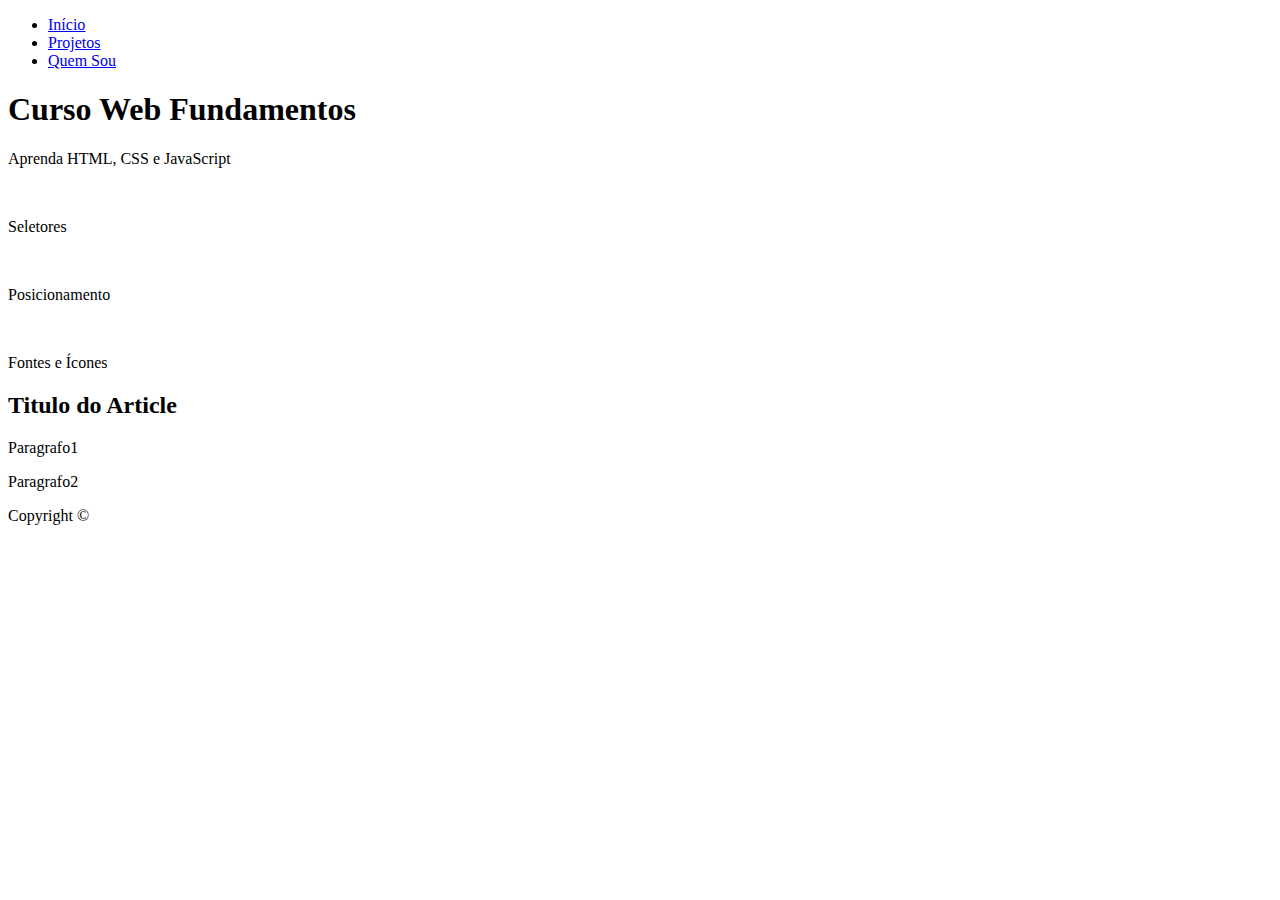
==== projeto_01/index.html @ 4493d6fe "html" ====
<!DOCTYPE html>
<html lang="en">
<head>
    <meta charset="UTF-8">
    <meta name="viewport" content="width=device-width, initial-scale=1.0">
    <meta http-equiv="X-UA-Compatible" content="ie=edge">
    <title>Projeto_01</title>
</head>
<body>
   <div id="principal">
        <header>
            <nav>
                <ul>
                    <li><a href="index.html">Início</a></li>
                    <li><a href="#">Projetos</a></li>
                    <li><a href="#">Quem Sou</a></li>
                </ul>
            </nav>

            <div>
                <h1>Curso Web Fundamentos</h1>
                <p>Aprenda HTML, CSS e JavaScript</p>
            </div>
        </header>

        <main>
            <section>

                <div class="card">
                    <img src="" alt="">
                    <p>Seletores</p>
                </div>

                <div class="card">
                    <img src="" alt="">
                    <p>Posicionamento</p>
                </div>

                <div class="card">
                    <img src="" alt="">
                    <p>Fontes e Ícones</p>
                </div>

            </section>

            <section>
                <header>
                    <h2>Titulo do Article</h2>
                </header>

                <p>Paragrafo1</p>
                <p>Paragrafo2</p>

            </section>

        </main>

        <footer>
            <p>Copyright &copy;</p>
        </footer>
   </div>
</body>
</html>
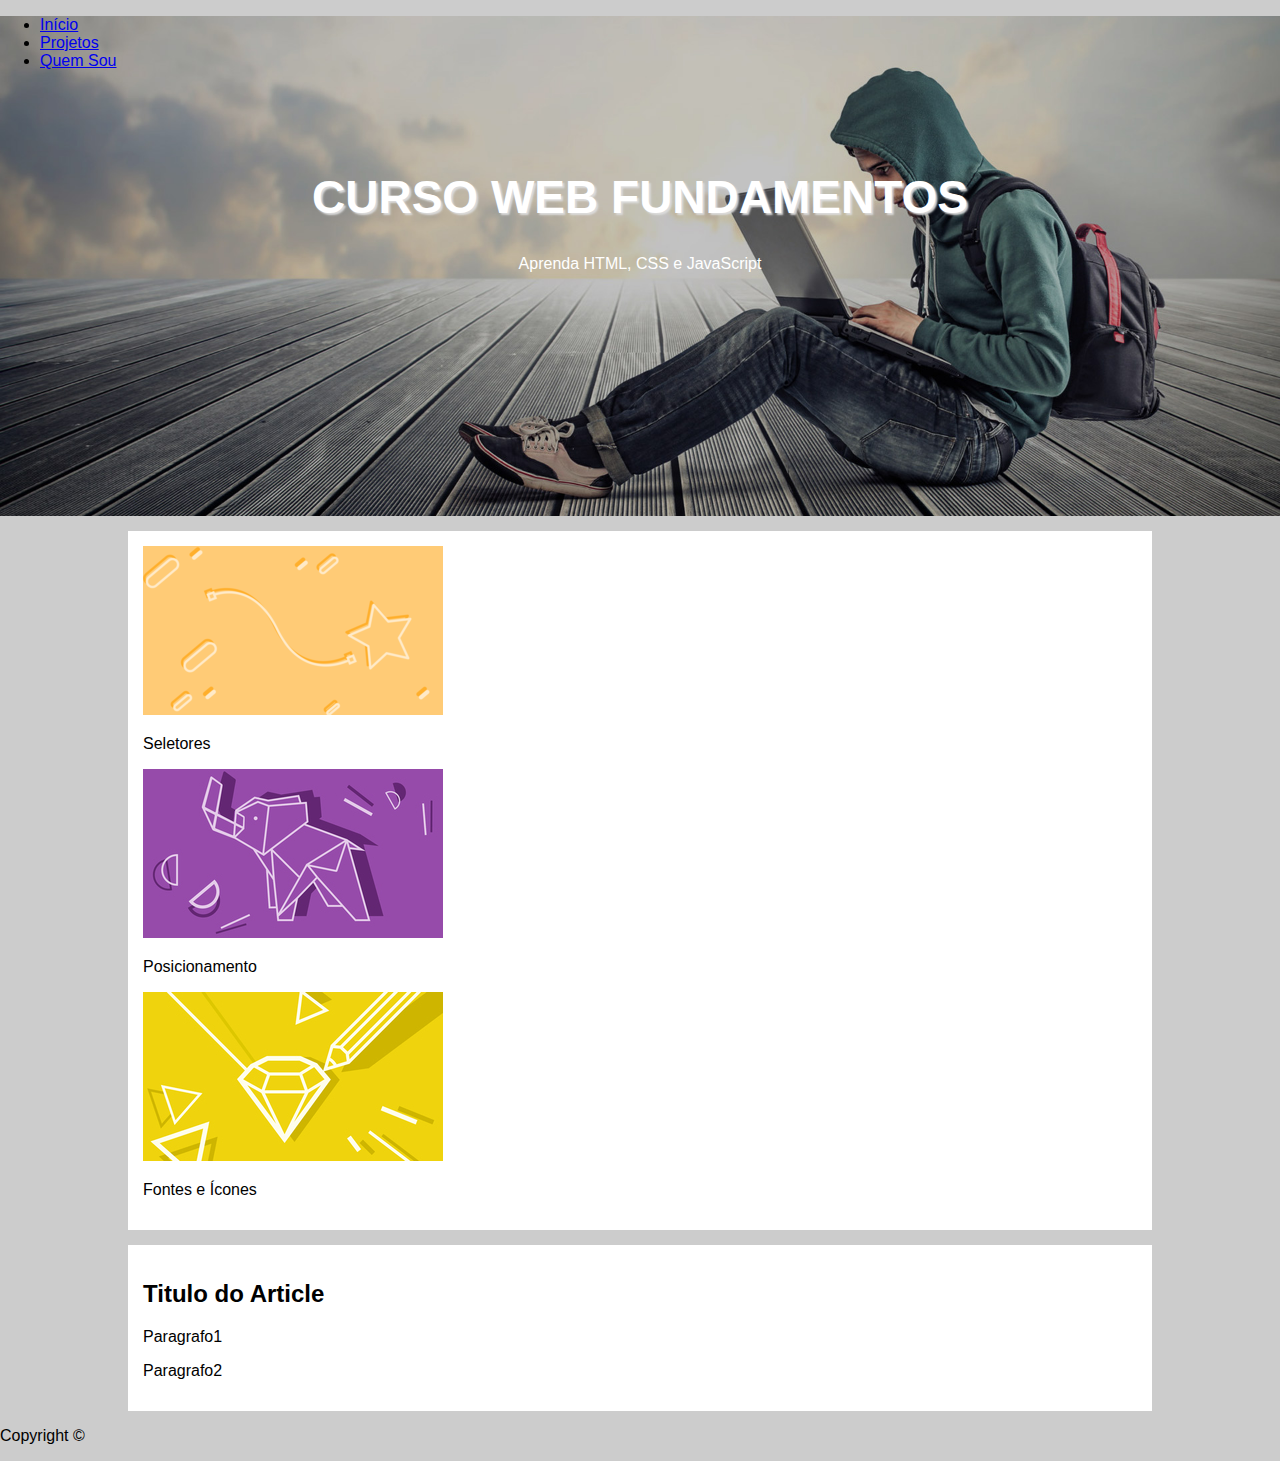
==== commit b8db187b: "projeto_01 css" ====
--- a/projeto_01/index.html
+++ b/projeto_01/index.html
@@ -4,11 +4,14 @@
     <meta charset="UTF-8">
     <meta name="viewport" content="width=device-width, initial-scale=1.0">
     <meta http-equiv="X-UA-Compatible" content="ie=edge">
+
+    <link rel="stylesheet" href="css/style.css">
+
     <title>Projeto_01</title>
 </head>
 <body>
    <div id="principal">
-        <header>
+        <header class="hero">
             <nav>
                 <ul>
                     <li><a href="index.html">Início</a></li>
@@ -17,33 +20,33 @@
                 </ul>
             </nav>
 
-            <div>
+            <div class="hero-content">
                 <h1>Curso Web Fundamentos</h1>
                 <p>Aprenda HTML, CSS e JavaScript</p>
             </div>
         </header>
 
         <main>
-            <section>
+            <section class="content-section">
 
                 <div class="card">
-                    <img src="" alt="">
+                    <img src="imagens/card_01.png" alt="">
                     <p>Seletores</p>
                 </div>
 
                 <div class="card">
-                    <img src="" alt="">
+                    <img src="imagens/card_02.jpg" alt="">
                     <p>Posicionamento</p>
                 </div>
 
                 <div class="card">
-                    <img src="" alt="">
+                    <img src="imagens/card_03.jpg" alt="">
                     <p>Fontes e Ícones</p>
                 </div>
 
             </section>
 
-            <section>
+            <section class="content-section">
                 <header>
                     <h2>Titulo do Article</h2>
                 </header>
--- a/projeto_01/css/style.css
+++ b/projeto_01/css/style.css
@@ -0,0 +1,35 @@
+body{
+    font-family: Arial, Helvetica, sans-serif;
+    background: #ccc;
+    margin: 0;
+}
+
+.hero{
+    background-image: url(../imagens/bg-3.jpg);
+    height: 500px;
+    background-position: right center;
+    background-size: cover;
+}
+
+.hero-content{
+    text-align: center;
+    color: white;
+    margin-top: 100px;
+}
+
+.hero-content h1{
+    text-transform: uppercase;
+    font-size: 46px;
+    text-shadow: 2px 2px 2px gainsboro;
+}
+
+main{
+    width: 80%;
+    margin: auto;
+}
+
+.content-section{
+    background-color: white;
+    padding: 15px;
+    margin-top: 15px;
+}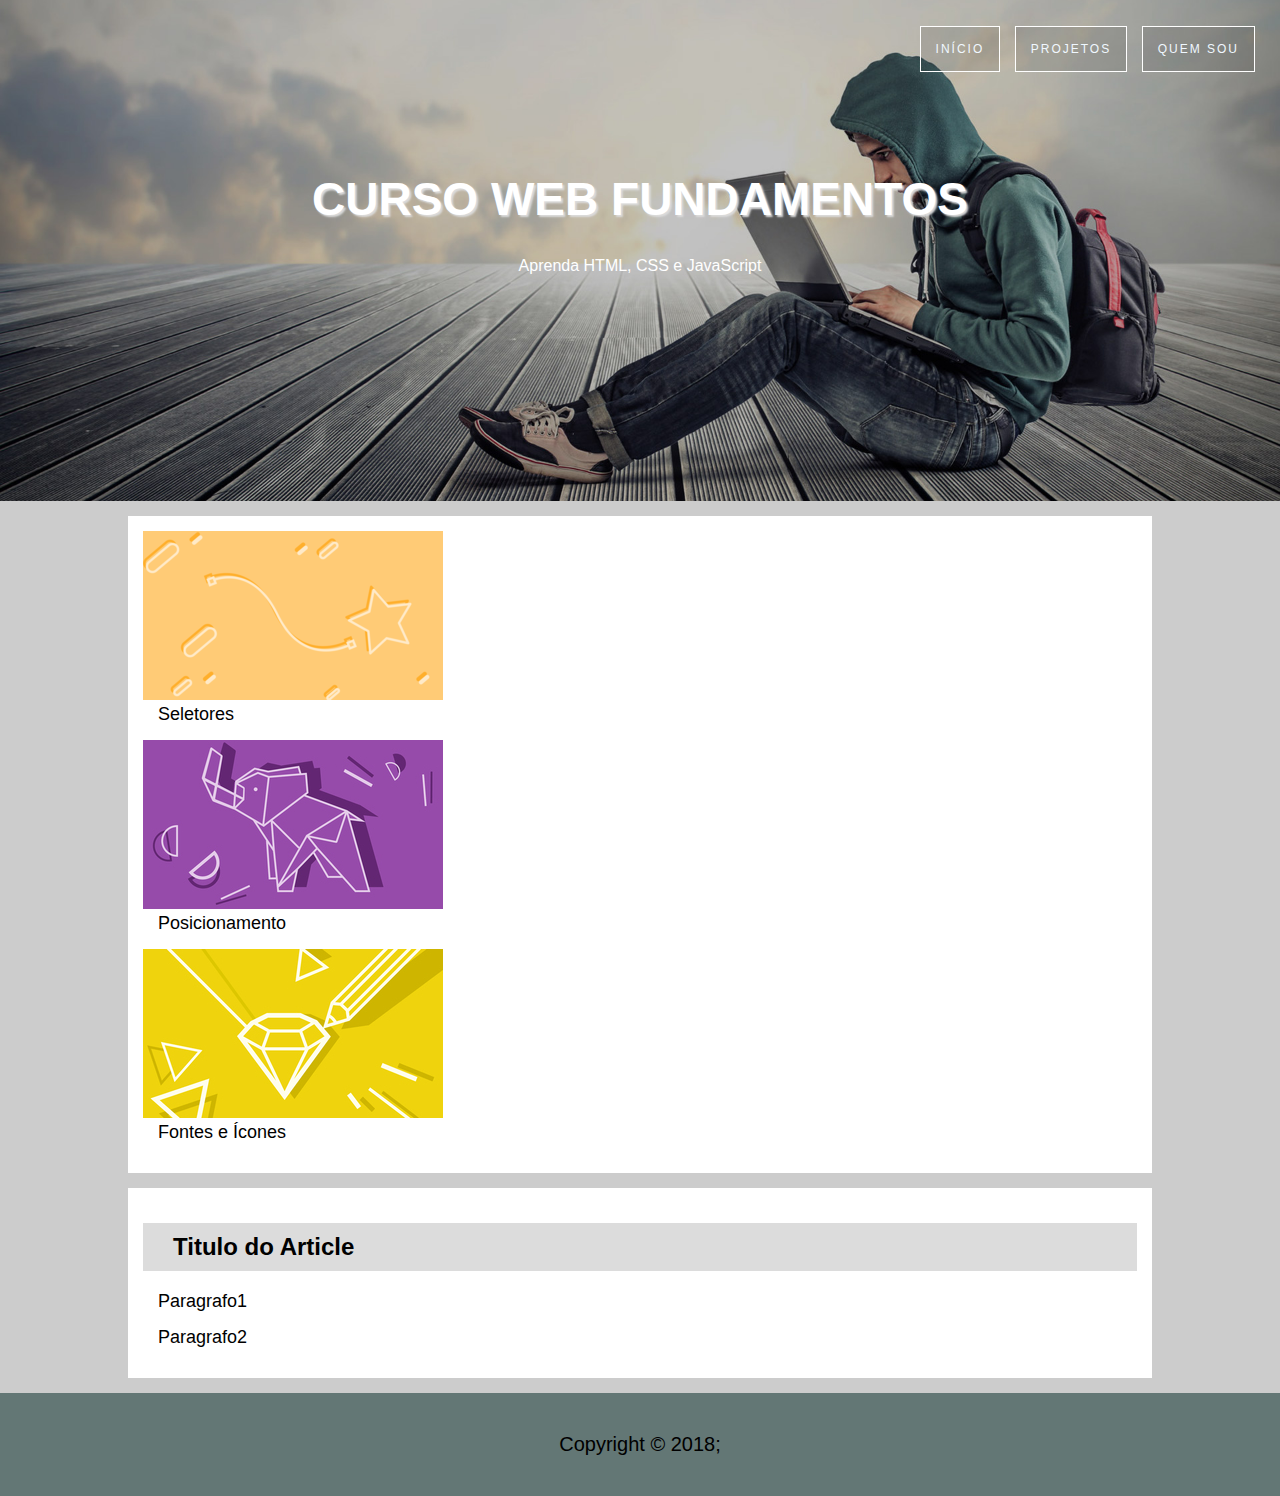
==== commit c9bb4e34: "menu horizontal" ====
--- a/projeto_01/index.html
+++ b/projeto_01/index.html
@@ -12,7 +12,7 @@
 <body>
    <div id="principal">
         <header class="hero">
-            <nav>
+            <nav class="hero-menu">
                 <ul>
                     <li><a href="index.html">Início</a></li>
                     <li><a href="#">Projetos</a></li>
@@ -58,8 +58,8 @@
 
         </main>
 
-        <footer>
-            <p>Copyright &copy;</p>
+        <footer class="main-footer">
+            <p>Copyright &copy 2018;</p>
         </footer>
    </div>
 </body>
--- a/projeto_01/css/style.css
+++ b/projeto_01/css/style.css
@@ -9,6 +9,7 @@
     height: 500px;
     background-position: right center;
     background-size: cover;
+    border-top: 1px solid transparent;
 }
 
 .hero-content{
@@ -23,6 +24,32 @@
     text-shadow: 2px 2px 2px gainsboro;
 }
 
+.hero-menu ul{
+    text-align: right;
+    margin: 25px 25px 0 0;
+}
+
+.hero-menu li{
+    display: inline-block;
+    list-style-type: none;
+    border: 1px solid white;
+    margin-left: 10px;    
+}
+
+.hero-menu a{
+    display: inline-block;
+    background: rgba(0, 0, 0, 0.1);
+    padding: 15px;
+    text-decoration: none;
+    color: aliceblue;
+    text-transform: uppercase;
+    font-size: 12px;
+    letter-spacing: 2px;
+}
+
+.hero-menu a:hover{
+    background: rgba(0, 0, 0, 0.4);
+}
 main{
     width: 80%;
     margin: auto;
@@ -32,4 +59,24 @@
     background-color: white;
     padding: 15px;
     margin-top: 15px;
+}
+
+.content-section h2{
+    background: gainsboro;
+    padding: 10px 30px;
+    text-align: left;
+}
+
+.content-section p{
+    margin: 0 15px 15px 15px;
+    font-size: 18px; 
+}
+
+.main-footer{
+    background: #637775;
+    margin: 15px 0 0 0;
+    padding: 20px 15px;
+    text-align: center;
+    font-family: sans-serif, 'Lucida Sans', 'Lucida Sans Regular', 'Lucida Grande', 'Lucida Sans Unicode', Geneva, Verdana, sans-serif;
+    font-size: 20px;
 }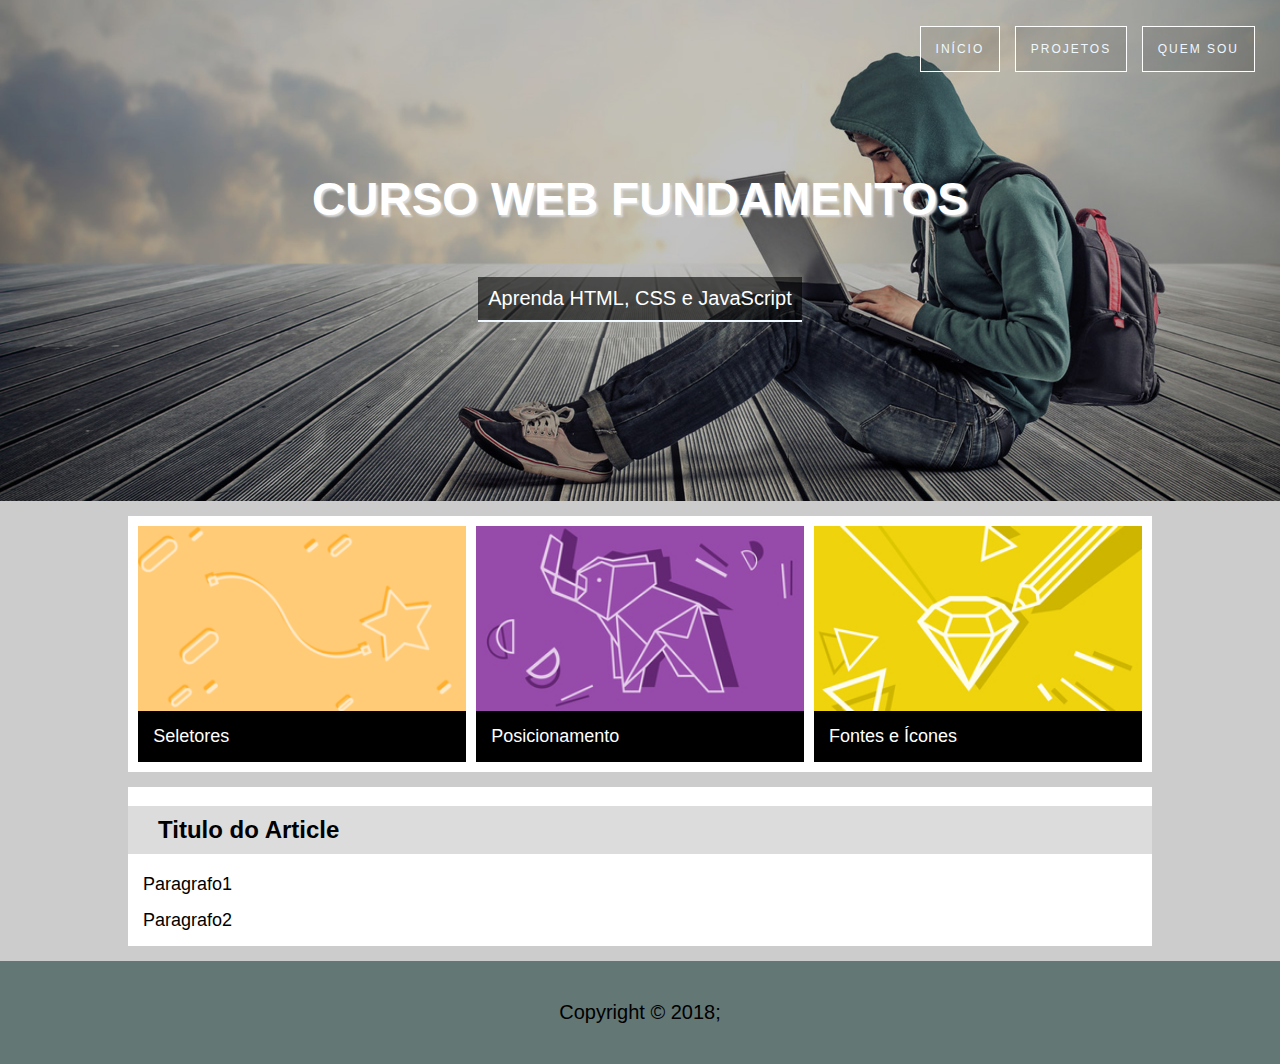
==== commit a30bba53: "cards horizontal" ====
--- a/projeto_01/index.html
+++ b/projeto_01/index.html
@@ -29,17 +29,17 @@
         <main>
             <section class="content-section">
 
-                <div class="card">
+                <div class="card card-1">
                     <img src="imagens/card_01.png" alt="">
                     <p>Seletores</p>
                 </div>
 
-                <div class="card">
+                <div class="card card-2">
                     <img src="imagens/card_02.jpg" alt="">
                     <p>Posicionamento</p>
                 </div>
 
-                <div class="card">
+                <div class="card card-3">
                     <img src="imagens/card_03.jpg" alt="">
                     <p>Fontes e Ícones</p>
                 </div>
--- a/projeto_01/css/style.css
+++ b/projeto_01/css/style.css
@@ -22,6 +22,14 @@
     text-transform: uppercase;
     font-size: 46px;
     text-shadow: 2px 2px 2px gainsboro;
+}
+
+.hero-content p{
+    background-color: rgba(0, 0, 0, 0.6);
+    display: inline-block;
+    padding: 10px;
+    border-bottom: 2px solid aliceblue;
+    font-size: 20px;
 }
 
 .hero-menu ul{
@@ -57,8 +65,10 @@
 
 .content-section{
     background-color: white;
-    padding: 15px;
+    padding: 0;
     margin-top: 15px;
+
+    overflow: auto;
 }
 
 .content-section h2{
@@ -72,6 +82,32 @@
     font-size: 18px; 
 }
 
+.card{
+    width: 32%;
+    float: left;    
+    box-sizing: border-box;
+    margin-left: 1%;
+    margin-top: 10px;
+    margin-bottom: 10px;
+}
+
+.card img{
+    width: 100%;
+    display: block;
+}
+
+.card p{
+    background: black;
+    color: white;
+    margin: 0;
+    padding: 15px;
+
+}
+
+.card-1, .card-2{
+    margin-right: 0;
+}
+
 .main-footer{
     background: #637775;
     margin: 15px 0 0 0;
